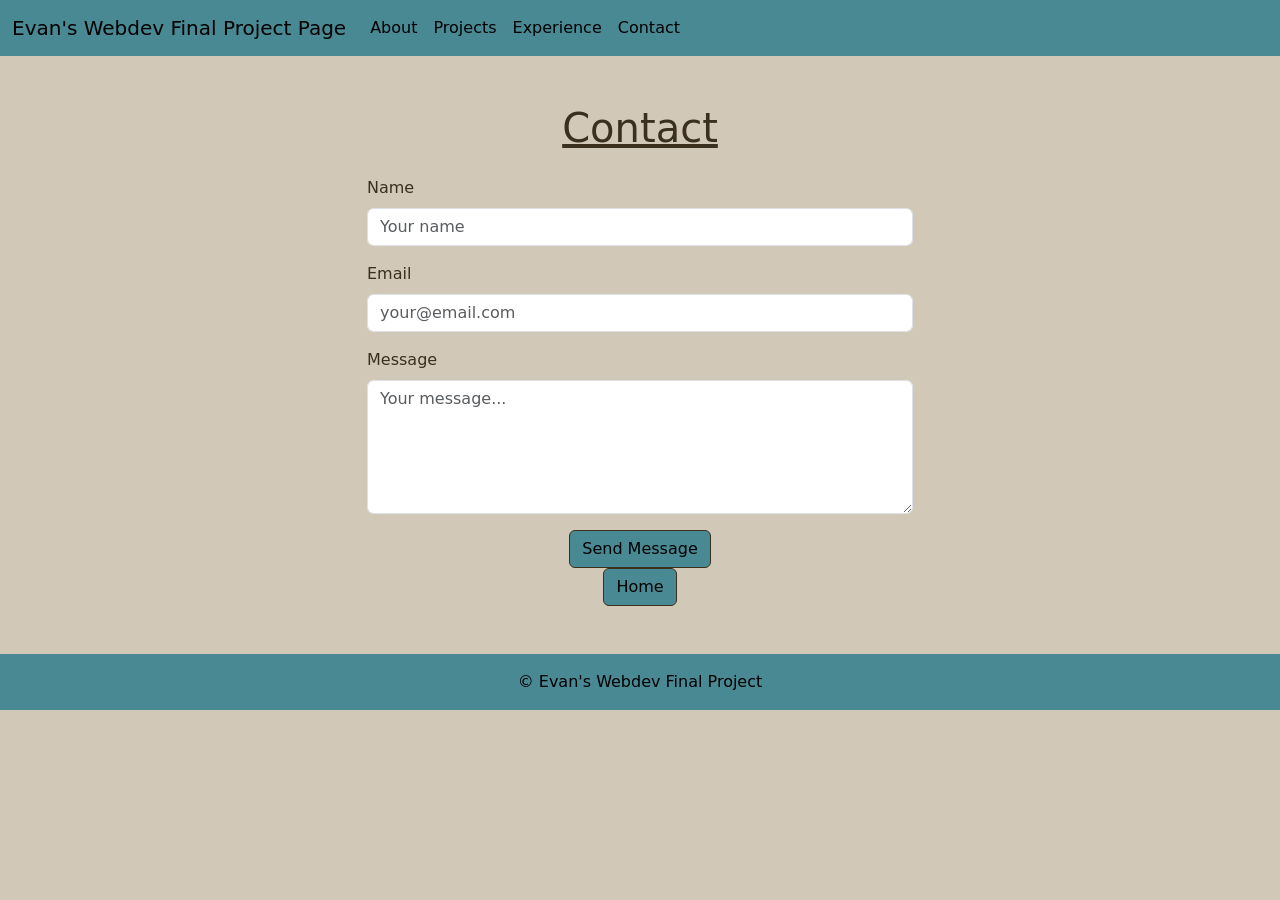
==== contact.html @ eca543cf "Wrapping up contact page for now. Handled any WAVE errors and adjusted some styling on css for contr" ====
<!doctype html>
<html lang="en">
  <head>
    <meta charset="UTF-8" />
    <meta name="viewport" content="width=device-width, initial-scale=1.0" />
    <title>Contact - Evan's Webdev Final Project</title>
    <link
      href="https://cdn.jsdelivr.net/npm/bootstrap@5.3.3/dist/css/bootstrap.min.css"
      rel="stylesheet"
    />
    <script src="https://cdn.jsdelivr.net/npm/bootstrap@5.3.3/dist/js/bootstrap.bundle.min.js"></script>
    <link rel="stylesheet" href="style.css" />
  </head>
  <body>
    <header>
      <nav class="navbar navbar-expand-lg">
        <div class="container-fluid">
          <a class="navbar-brand" href="site.html">Evan's Webdev Final Project Page</a>
          <button
            class="navbar-toggler"
            type="button"
            data-bs-toggle="collapse"
            data-bs-target="#navbarNavAltMarkup"
            aria-expanded="false"
            aria-label="Toggle navigation"
          >
            <span class="navbar-toggler-icon"></span>
          </button>
          <div class="collapse navbar-collapse" id="navbarNavAltMarkup">
            <div class="navbar-nav">
              <a class="nav-link" href="site.html#about">About</a>
              <a class="nav-link" href="site.html#projects">Projects</a>
              <a class="nav-link" href="resume.html">Experience</a>
              <a class="nav-link active" href="contact.html">Contact</a>
            </div>
          </div>
        </div>
      </nav>
    </header>

    <section id="contact" class="container my-5">
      <h1 class="text-center text-decoration-underline mb-4">Contact</h1>
      <div class="row justify-content-center">
        <div class="col-lg-6">
          <form>
            <div class="mb-3">
              <label for="contactName" class="form-label">Name</label>
              <input
                type="text"
                class="form-control"
                id="contactName"
                placeholder="Your name"
                required
              />
            </div>
            <div class="mb-3">
              <label for="contactEmail" class="form-label">Email</label>
              <input
                type="email"
                class="form-control"
                id="contactEmail"
                placeholder="your@email.com"
                required
              />
            </div>
            <div class="mb-3">
              <label for="contactMessage" class="form-label">Message</label>
              <textarea
                class="form-control"
                id="contactMessage"
                rows="5"
                placeholder="Your message..."
                required
              ></textarea>
            </div>
            <div class="text-center">
              <button type="submit" class="btn">Send Message</button>
            </div>
            <div class="text-center">
              <a href="site.html" class="btn">Home</a>
            </div>
          </form>
        </div>
      </div>
    </section>

    <footer class="text-center py-3">
      <p class="mb-0">&copy; Evan's Webdev Final Project</p>
    </footer>
  </body>
</html>
---- style.css ----
/* Color scheme: light tan */
:root {
  --color-bg: #d2c8b7;
  --color-surface: #ede6d6;
  --color-text: #3b2f1e;
  --color-accent: #498993;
  --text-contrast: #000000;
}

body {
  background-color: var(--color-bg);
  color: var(--color-text);
}

header,
footer {
    color: var(--text-contrast);
    background-color: var(--color-accent);
}
.nav-link {
    color: var(--text-contrast);
}
.btn {
    background-color: var(--color-accent);
    border-color: var(--color-text);
    color: var(--text-contrast)
}

.about {
    padding: 1rem;
}

.card {
  background-color: var(--color-surface);
  border-color: var(--color-accent);
  color: var(--color-text);
}
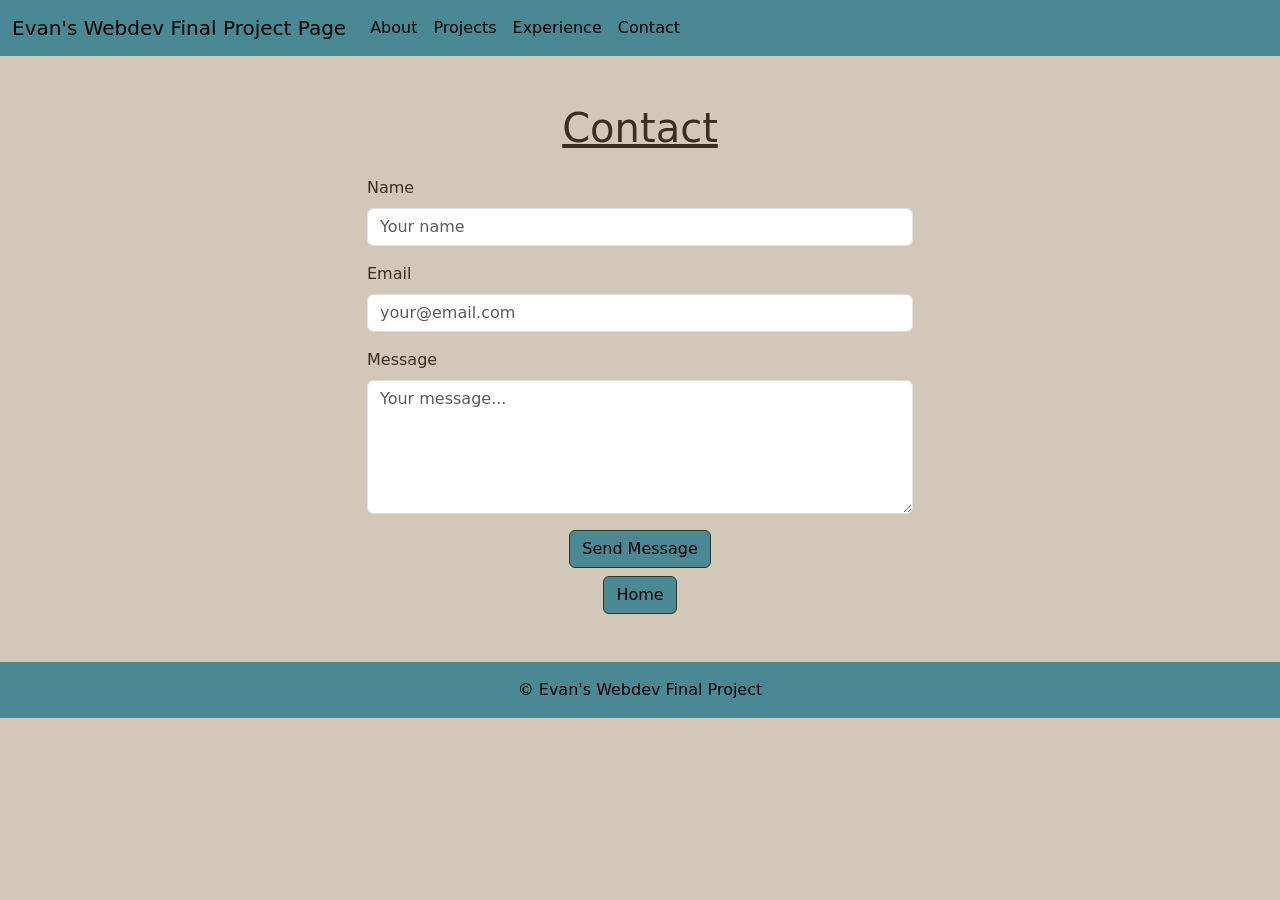
==== commit c2f810fa: "Minor contact html update (spacing) Then full addition of resume js and html, update for deployement" ====
--- a/contact.html
+++ b/contact.html
@@ -73,10 +73,10 @@
                 required
               ></textarea>
             </div>
-            <div class="text-center">
+            <div class="text-center mt-1">
               <button type="submit" class="btn">Send Message</button>
             </div>
-            <div class="text-center">
+            <div class="text-center mt-2">
               <a href="site.html" class="btn">Home</a>
             </div>
           </form>
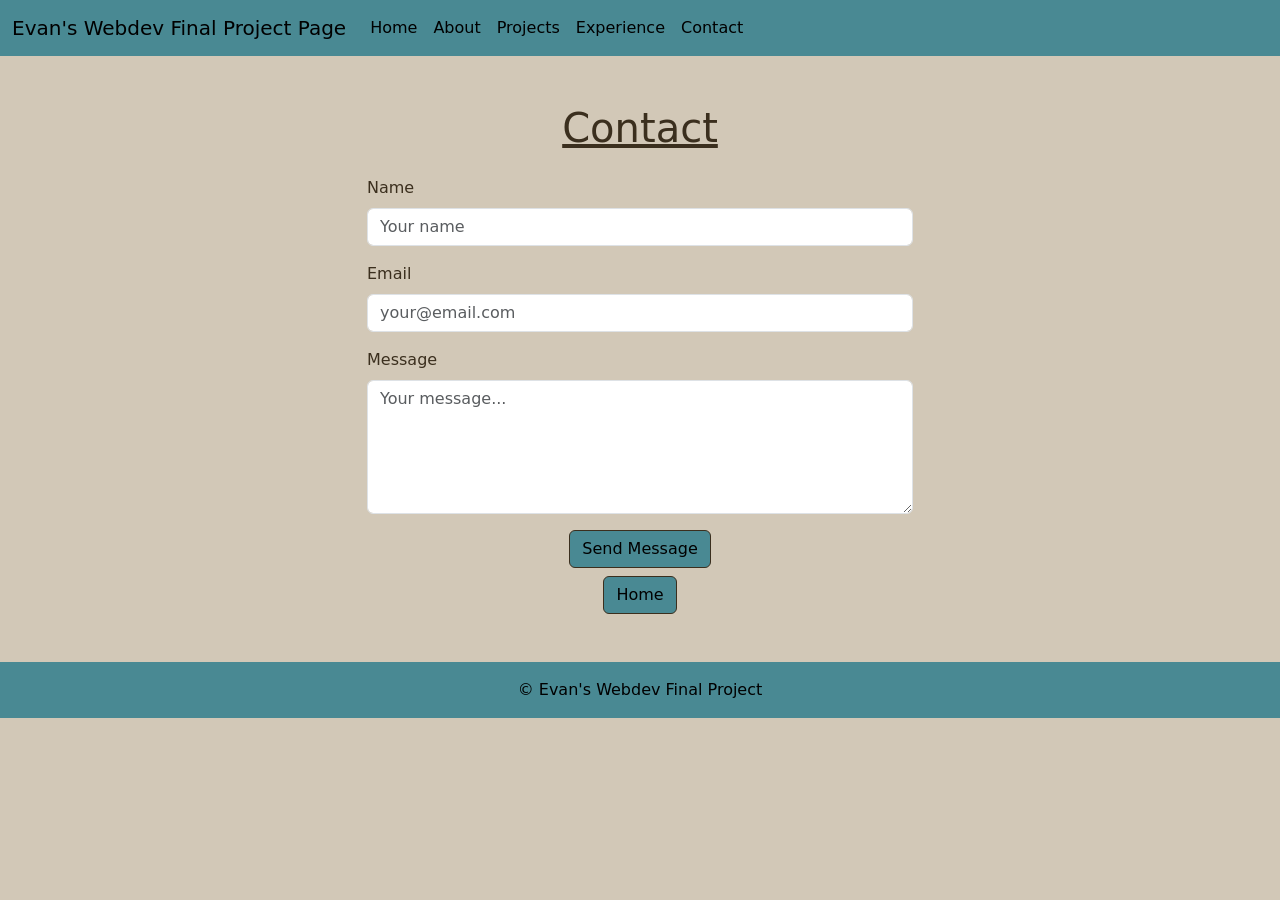
==== commit 04b82d0a: "added accurate headers to other page files, and a home button to the resume file, updated journal to" ====
--- a/contact.html
+++ b/contact.html
@@ -28,6 +28,7 @@
           </button>
           <div class="collapse navbar-collapse" id="navbarNavAltMarkup">
             <div class="navbar-nav">
+              <a class="nav-link" href="site.html">Home</a>
               <a class="nav-link" href="site.html#about">About</a>
               <a class="nav-link" href="site.html#projects">Projects</a>
               <a class="nav-link" href="resume.html">Experience</a>
--- a/style.css
+++ b/style.css
@@ -14,20 +14,36 @@
 
 header,
 footer {
-    color: var(--text-contrast);
-    background-color: var(--color-accent);
+  color: var(--text-contrast);
+  background-color: var(--color-accent);
 }
 .nav-link {
-    color: var(--text-contrast);
+  color: var(--text-contrast);
 }
 .btn {
-    background-color: var(--color-accent);
-    border-color: var(--color-text);
-    color: var(--text-contrast)
+  background-color: var(--color-accent);
+  border-color: var(--color-text);
+  color: var(--text-contrast);
 }
 
 .about {
-    padding: 1rem;
+  padding: 1rem;
+}
+
+.accordion-button,
+.accordion-body {
+  background-color: var(--color-surface);
+  color: var(--text-contrast);
+}
+
+.accordion-button:not(.collapsed) {
+  background-color: var(--color-accent);
+  color: var(--text-contrast);
+}
+
+#about-accordion {
+  max-width: 700px;
+  margin: 0 auto;
 }
 
 .card {
@@ -35,4 +51,3 @@
   border-color: var(--color-accent);
   color: var(--color-text);
 }
-
